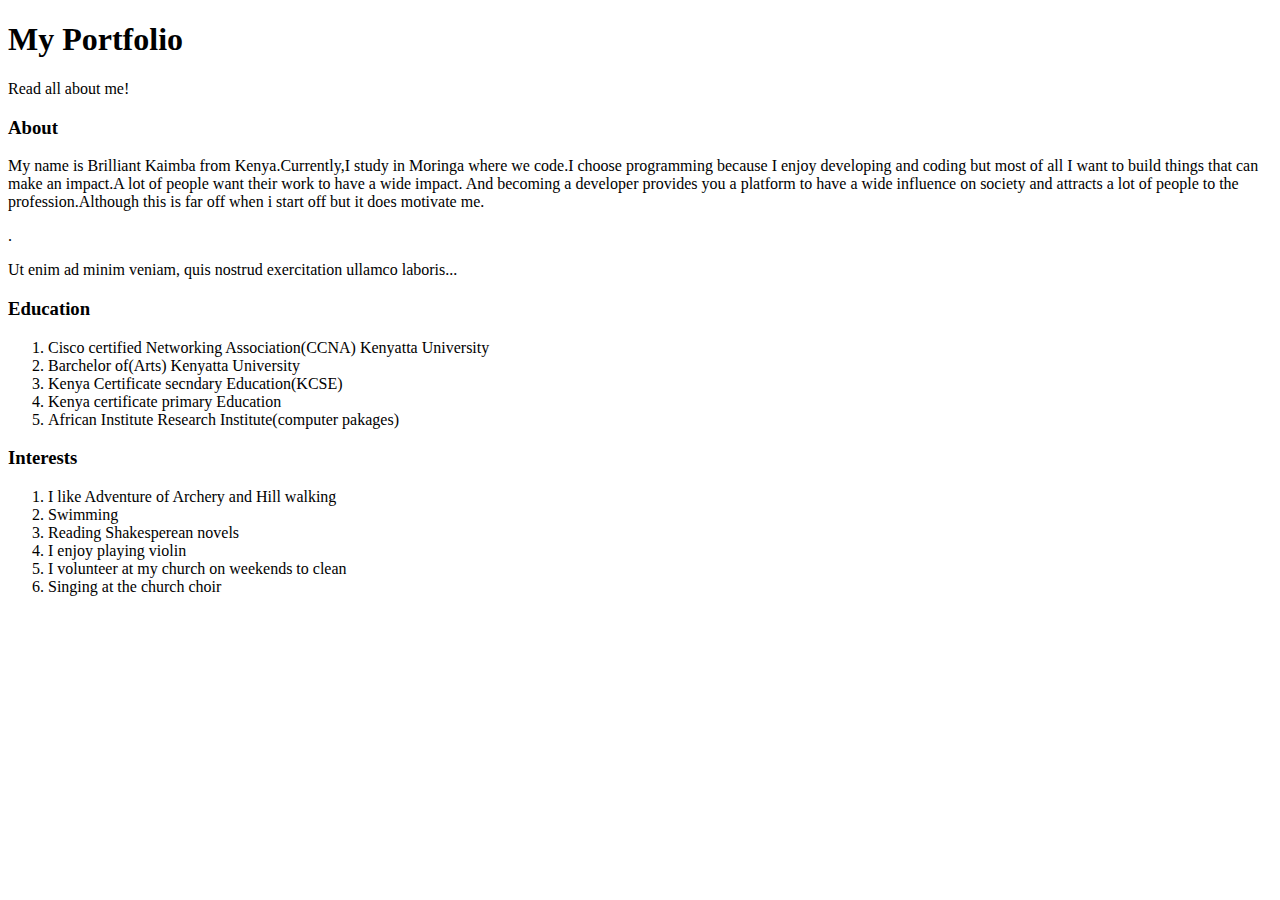
==== index.html @ 6447dfbe "initial commit" ====
<!DOCTYPE html>
<html lang="en">
<head>
  <title>My Portfolio</title>
  <meta charset="utf-8">
  <meta name="viewport" content="width=device-width, initial-scale=1">
  <link rel="stylesheet" type="text/css" href="css/bootstrap.min.css">
    <link rel="stylesheet" type="text/css" href="css/styles.css">
  
  
</head>
<body>

<div class="jumbotron text-center">
  <h1>My Portfolio</h1>
  <p>Read all about me!</p> 
</div>
  
<div class="container">
  <div class="row">
    <div class="col-sm-4">
      <h3>About</h3>
      <p><p>My name is Brilliant Kaimba from Kenya.Currently,I study in Moringa where we code.I choose programming because I enjoy developing and coding but most of all I want to build things that can make an impact.A lot of people want their work to have a wide impact. And becoming a developer provides you a platform to have a wide influence on society and attracts a lot of people to the profession.Although this is far off when i start off but it does motivate me.</p>.</p>
      <p>Ut enim ad minim veniam, quis nostrud exercitation ullamco laboris...</p>
    </div>
    <div class="col-sm-4">
      <h3>Education</h3>
      <ol>
            <li>Cisco certified Networking Association(CCNA) Kenyatta University</li>
            <li>Barchelor of(Arts) Kenyatta University</li>
            <li>Kenya Certificate secndary Education(KCSE)</li>
            <li>Kenya certificate primary Education</li>
            <li>African Institute Research Institute(computer pakages)</li>
        </ol>  
    <div class="col-sm-4">
      <h3>Interests</h3>
       <ol>
                <li>I like Adventure of Archery and Hill walking</li>
                <li>Swimming</li>
                <li>Reading Shakesperean novels</li>
                <li>I enjoy playing violin</li>
                <li>I volunteer at my church on weekends to clean</li>
                <li>Singing at the church choir</li>
            </ol>

     
    </div>
  </div>
</div>

</body>
</html>
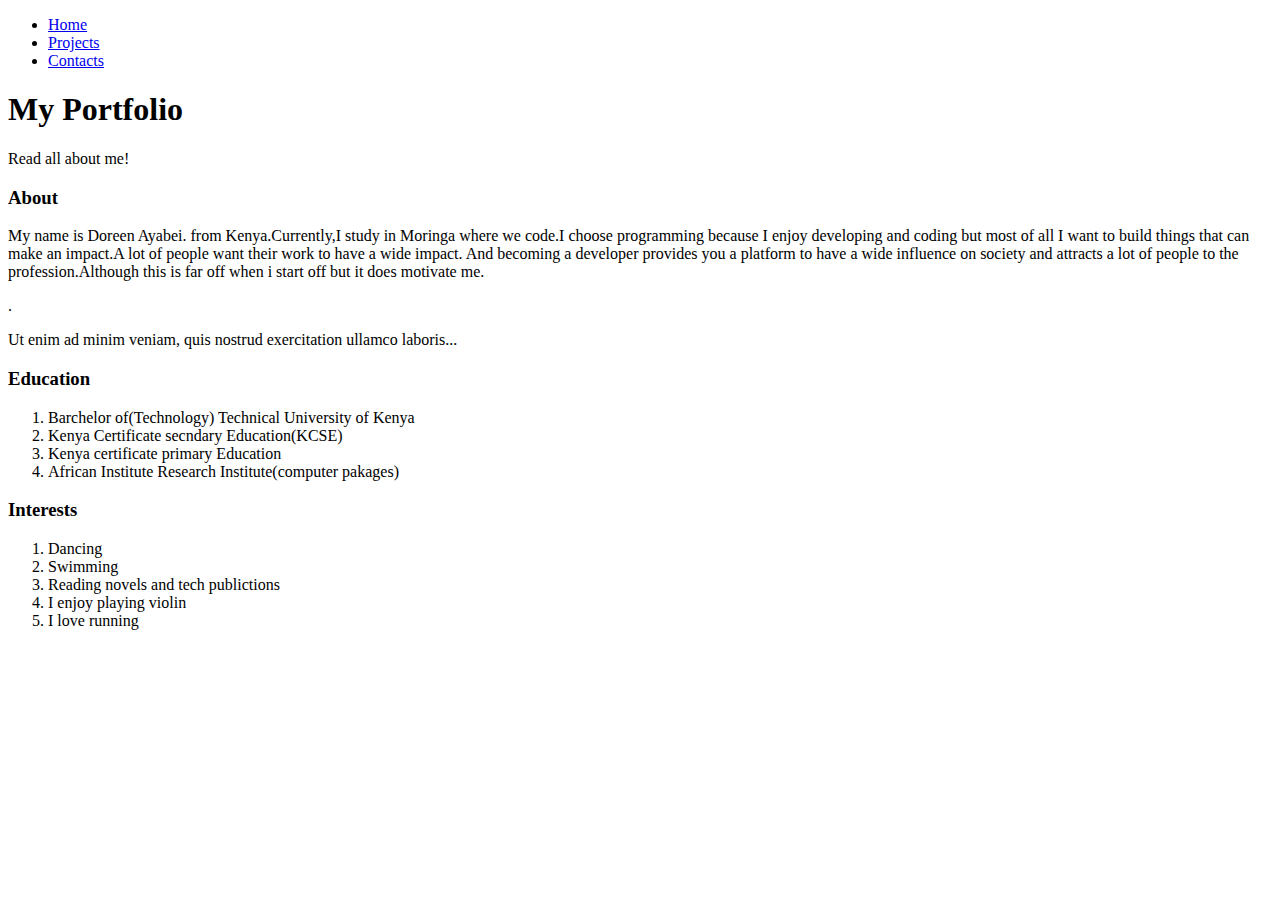
==== commit de6dd8e7: "add project.html file" ====
--- a/index.html
+++ b/index.html
@@ -1,15 +1,22 @@
 <!DOCTYPE html>
 <html lang="en">
 <head>
-  <title>My Portfolio</title>
   <meta charset="utf-8">
   <meta name="viewport" content="width=device-width, initial-scale=1">
   <link rel="stylesheet" type="text/css" href="css/bootstrap.min.css">
     <link rel="stylesheet" type="text/css" href="css/styles.css">
+    <title>My Portfolio</title>
   
   
 </head>
 <body>
+
+   <ul>
+   <li><a href="index.html">Home</a></li>
+  <li><a href="Projects.html">Projects</a></li>
+  <li><a href="contacts.html">Contacts</a></li>
+
+  </ul>
 
 <div class="jumbotron text-center">
   <h1>My Portfolio</h1>
@@ -20,14 +27,13 @@
   <div class="row">
     <div class="col-sm-4">
       <h3>About</h3>
-      <p><p>My name is Brilliant Kaimba from Kenya.Currently,I study in Moringa where we code.I choose programming because I enjoy developing and coding but most of all I want to build things that can make an impact.A lot of people want their work to have a wide impact. And becoming a developer provides you a platform to have a wide influence on society and attracts a lot of people to the profession.Although this is far off when i start off but it does motivate me.</p>.</p>
+      <p><p>My name is Doreen Ayabei. from Kenya.Currently,I study in Moringa where we code.I choose programming because I enjoy developing and coding but most of all I want to build things that can make an impact.A lot of people want their work to have a wide impact. And becoming a developer provides you a platform to have a wide influence on society and attracts a lot of people to the profession.Although this is far off when i start off but it does motivate me.</p>.</p>
       <p>Ut enim ad minim veniam, quis nostrud exercitation ullamco laboris...</p>
     </div>
     <div class="col-sm-4">
       <h3>Education</h3>
       <ol>
-            <li>Cisco certified Networking Association(CCNA) Kenyatta University</li>
-            <li>Barchelor of(Arts) Kenyatta University</li>
+            <li>Barchelor of(Technology) Technical University of Kenya</li>
             <li>Kenya Certificate secndary Education(KCSE)</li>
             <li>Kenya certificate primary Education</li>
             <li>African Institute Research Institute(computer pakages)</li>
@@ -35,12 +41,11 @@
     <div class="col-sm-4">
       <h3>Interests</h3>
        <ol>
-                <li>I like Adventure of Archery and Hill walking</li>
+                <li>Dancing</li>
                 <li>Swimming</li>
-                <li>Reading Shakesperean novels</li>
+                <li>Reading novels and tech publictions</li>
                 <li>I enjoy playing violin</li>
-                <li>I volunteer at my church on weekends to clean</li>
-                <li>Singing at the church choir</li>
+                <li>I love running</li>
             </ol>
 
      
@@ -49,4 +54,8 @@
 </div>
 
 </body>
+
+<script type="text/javascript" src="js/jquery-3.2.1.js"></script>
+<script type="text/javascript" src="js.scrits.js"></script>
+
 </html>
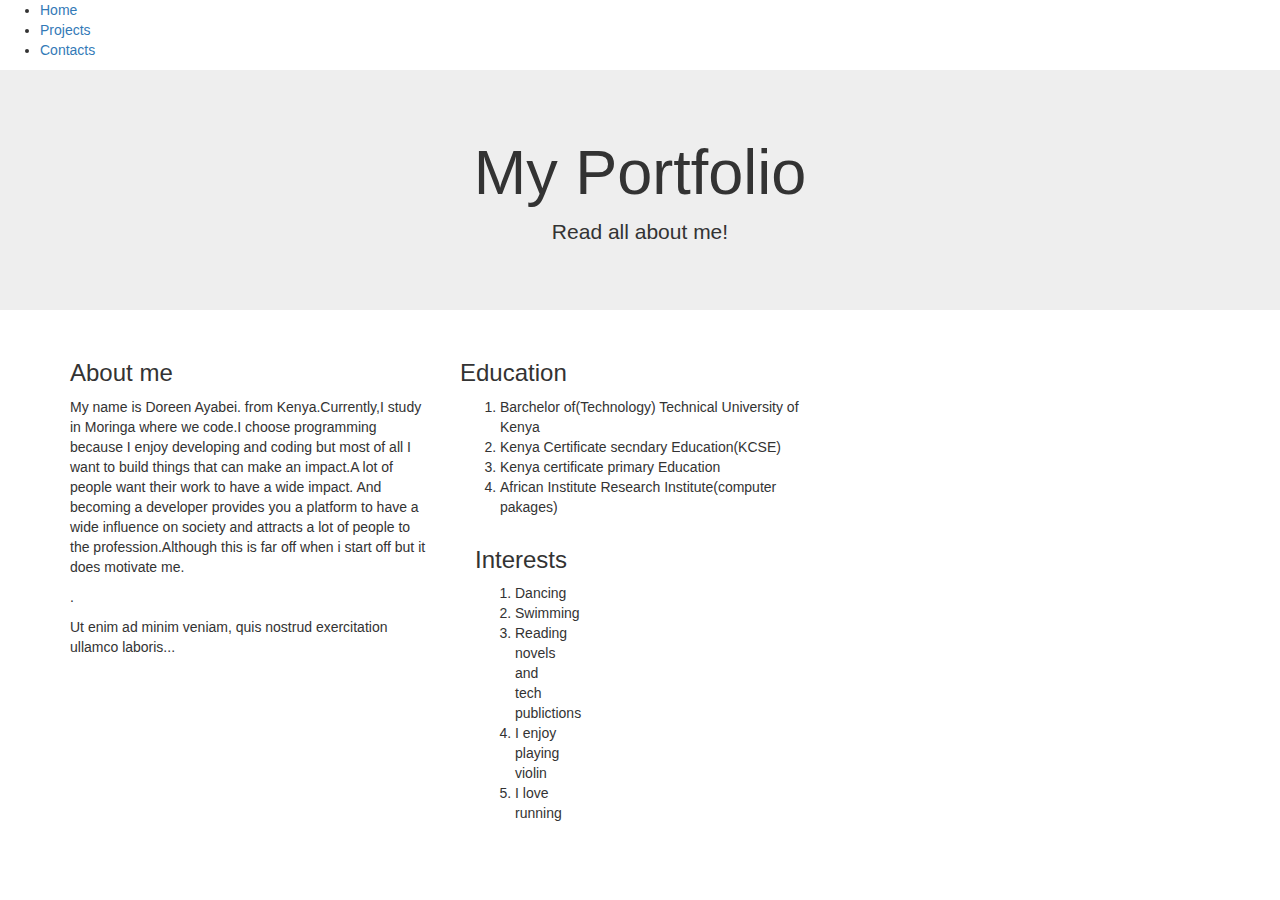
==== commit 4bc0b73a: "change bootsrap link to .css" ====
--- a/index.html
+++ b/index.html
@@ -3,7 +3,7 @@
 <head>
   <meta charset="utf-8">
   <meta name="viewport" content="width=device-width, initial-scale=1">
-  <link rel="stylesheet" type="text/css" href="css/bootstrap.min.css">
+  <link rel="stylesheet" type="text/css" href="css/bootstrap.css">
     <link rel="stylesheet" type="text/css" href="css/styles.css">
     <title>My Portfolio</title>
   
@@ -18,6 +18,7 @@
 
   </ul>
 
+
 <div class="jumbotron text-center">
   <h1>My Portfolio</h1>
   <p>Read all about me!</p> 
@@ -26,7 +27,7 @@
 <div class="container">
   <div class="row">
     <div class="col-sm-4">
-      <h3>About</h3>
+      <h3>About me</h3>
       <p><p>My name is Doreen Ayabei. from Kenya.Currently,I study in Moringa where we code.I choose programming because I enjoy developing and coding but most of all I want to build things that can make an impact.A lot of people want their work to have a wide impact. And becoming a developer provides you a platform to have a wide influence on society and attracts a lot of people to the profession.Although this is far off when i start off but it does motivate me.</p>.</p>
       <p>Ut enim ad minim veniam, quis nostrud exercitation ullamco laboris...</p>
     </div>
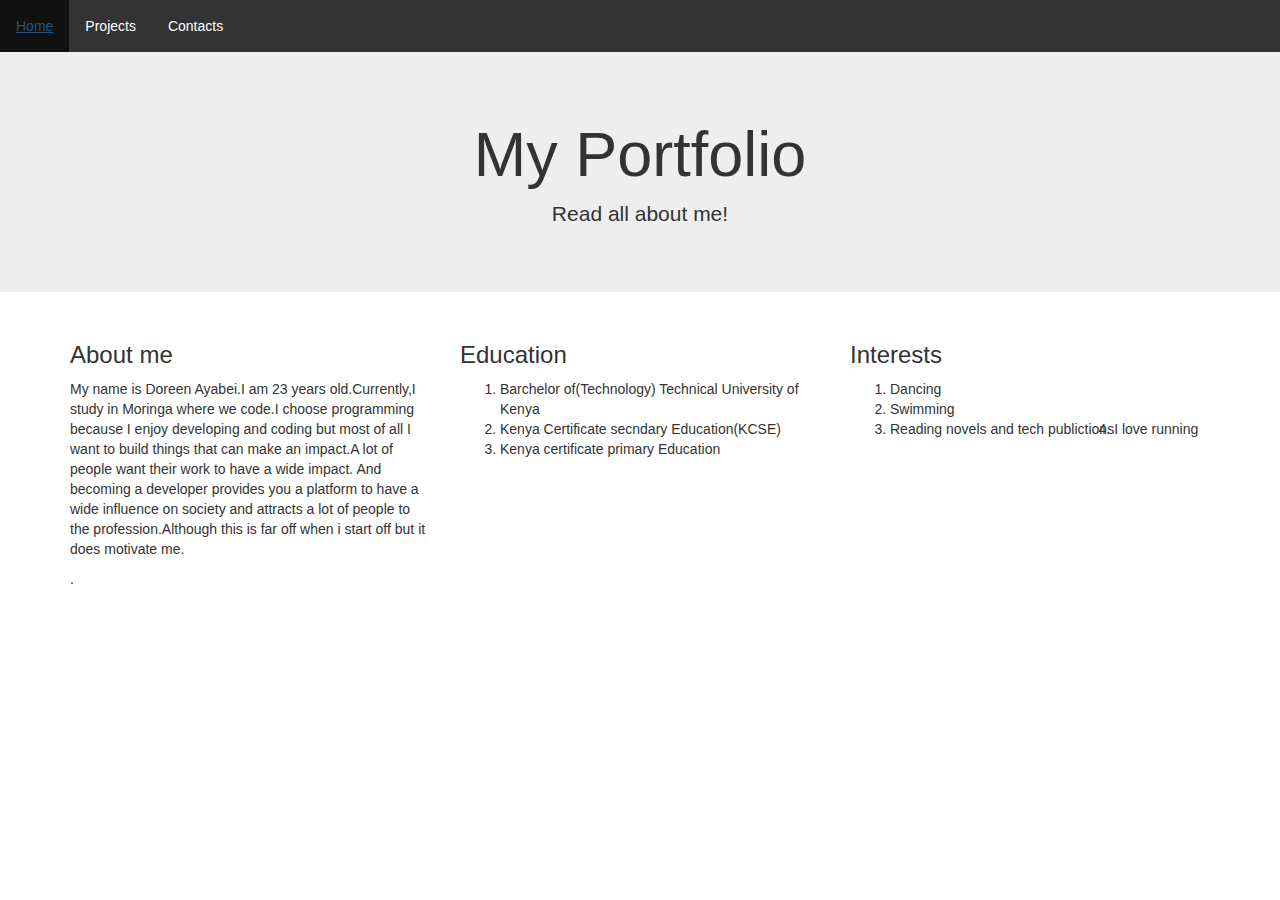
==== commit 68c4c4d0: "delete class jumbotron from projects" ====
--- a/index.html
+++ b/index.html
@@ -24,12 +24,12 @@
   <p>Read all about me!</p> 
 </div>
   
-<div class="container">
+<div class="container" id="body">
   <div class="row">
     <div class="col-sm-4">
       <h3>About me</h3>
-      <p><p>My name is Doreen Ayabei. from Kenya.Currently,I study in Moringa where we code.I choose programming because I enjoy developing and coding but most of all I want to build things that can make an impact.A lot of people want their work to have a wide impact. And becoming a developer provides you a platform to have a wide influence on society and attracts a lot of people to the profession.Although this is far off when i start off but it does motivate me.</p>.</p>
-      <p>Ut enim ad minim veniam, quis nostrud exercitation ullamco laboris...</p>
+      <p>My name is Doreen Ayabei.I am 23 years old.Currently,I study in Moringa where we code.I choose programming because I enjoy developing and coding but most of all I want to build things that can make an impact.A lot of people want their work to have a wide impact. And becoming a developer provides you a platform to have a wide influence on society and attracts a lot of people to the profession.Although this is far off when i start off but it does motivate me.</p>.
+      
     </div>
     <div class="col-sm-4">
       <h3>Education</h3>
@@ -37,15 +37,15 @@
             <li>Barchelor of(Technology) Technical University of Kenya</li>
             <li>Kenya Certificate secndary Education(KCSE)</li>
             <li>Kenya certificate primary Education</li>
-            <li>African Institute Research Institute(computer pakages)</li>
-        </ol>  
+
+        </ol> 
+        </div> 
     <div class="col-sm-4">
       <h3>Interests</h3>
        <ol>
-                <li>Dancing</li>
-                <li>Swimming</li>
+                <li>Dancing</li><br>
+                <li>Swimming</li><br>
                 <li>Reading novels and tech publictions</li>
-                <li>I enjoy playing violin</li>
                 <li>I love running</li>
             </ol>
 
--- a/css/styles.css
+++ b/css/styles.css
@@ -0,0 +1,26 @@
+li a:hover{
+	background-color: #111111;
+
+}
+
+li a {
+    display: block;
+    color: white;
+    text-align: center;
+    padding: 16px;
+    text-decoration: none;
+}
+ul {
+    list-style-type: none;
+    margin: 0;
+    padding: 0;
+    overflow: hidden;
+    background-color: #333333;
+}
+
+li {
+    float: left;
+}
+#body{
+	background-origin: #42f4d9;
+}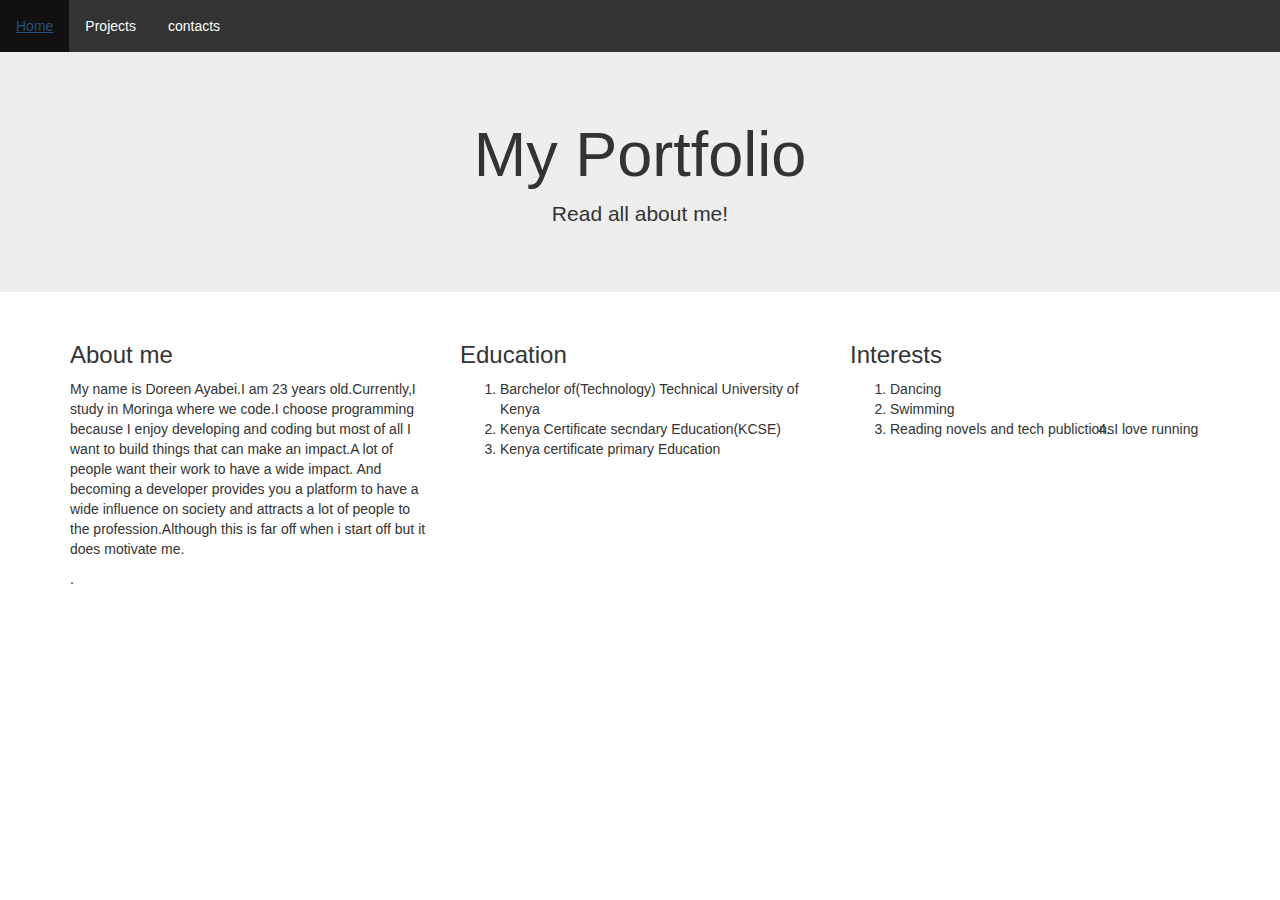
==== commit ad518450: "add contat.html" ====
--- a/index.html
+++ b/index.html
@@ -9,12 +9,11 @@
   
   
 </head>
-<body>
 
    <ul>
    <li><a href="index.html">Home</a></li>
-  <li><a href="Projects.html">Projects</a></li>
-  <li><a href="contacts.html">Contacts</a></li>
+  <li><a href="projects.html">Projects</a></li>
+  <li><a href="contats.html">contacts</a></li>
 
   </ul>
 
--- a/css/styles.css
+++ b/css/styles.css
@@ -21,6 +21,7 @@
 li {
     float: left;
 }
-#body{
+body{
 	background-origin: #42f4d9;
-}+}
+ul 